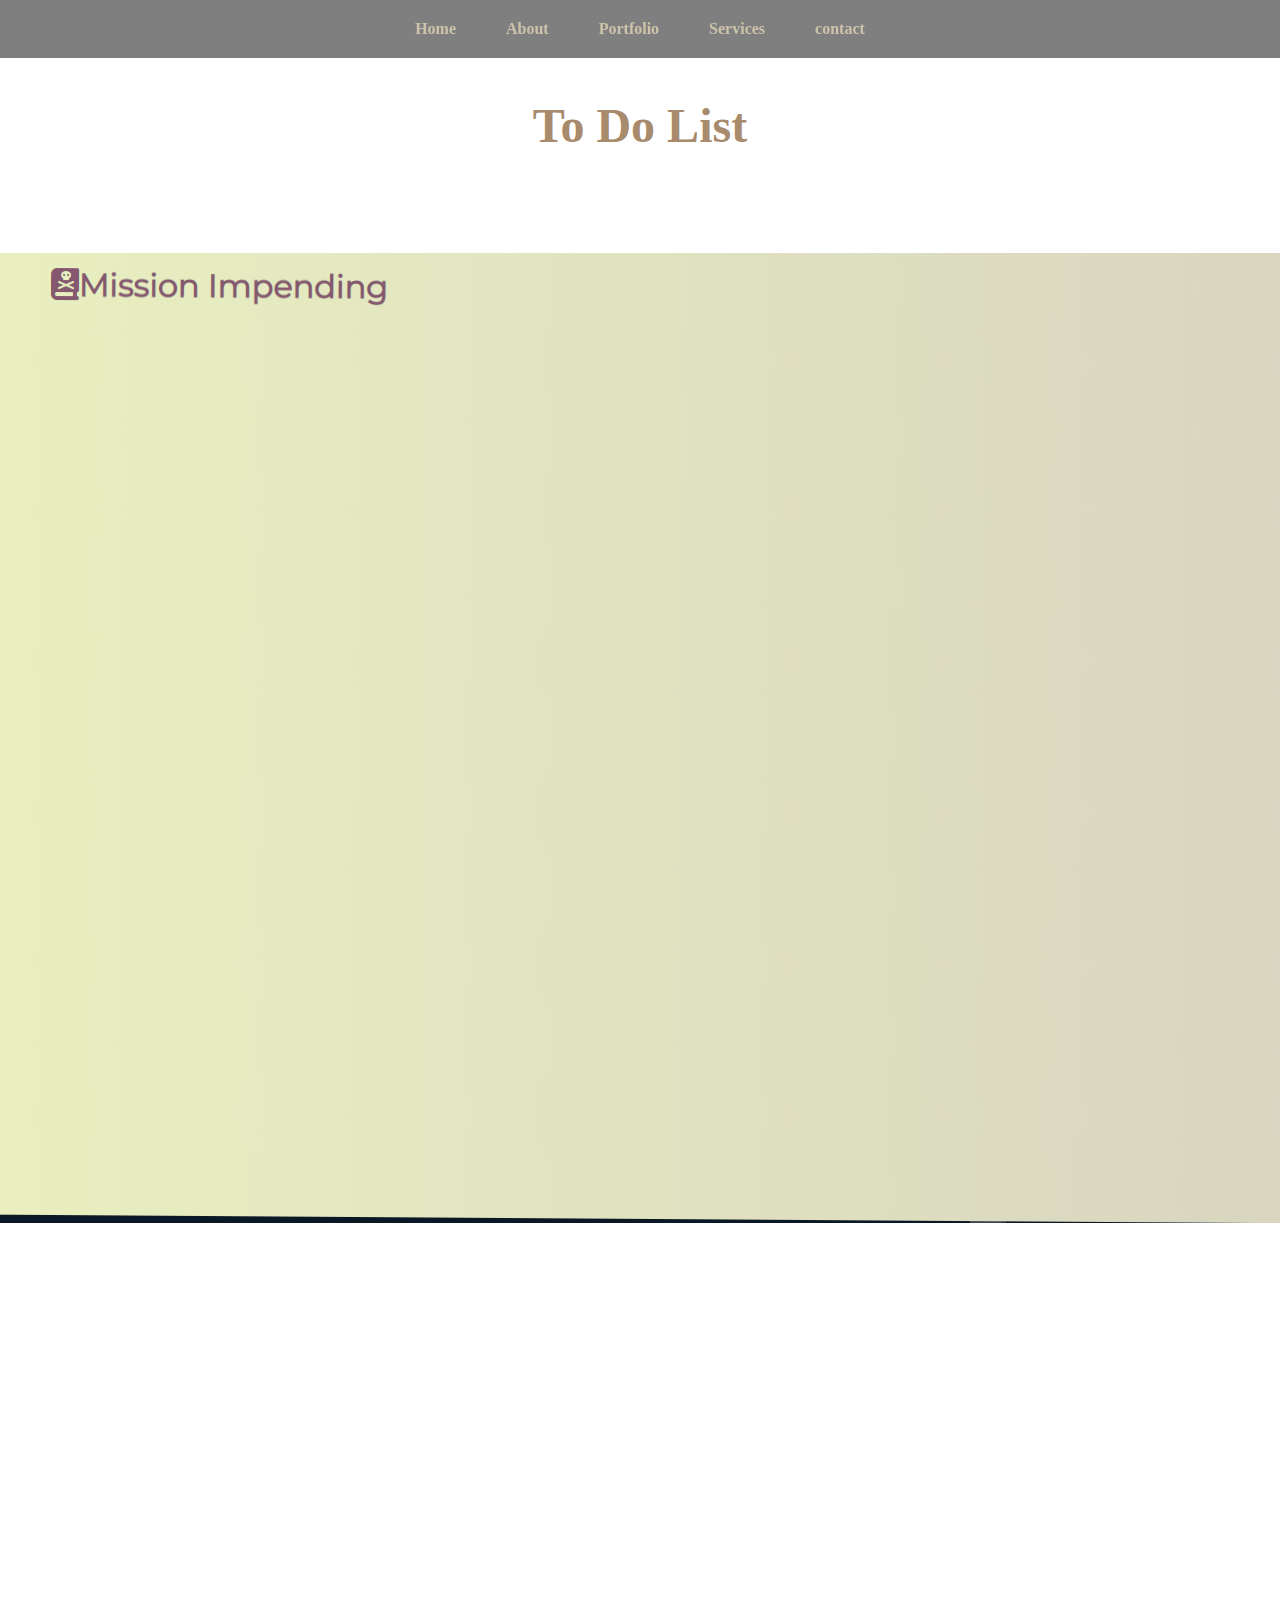
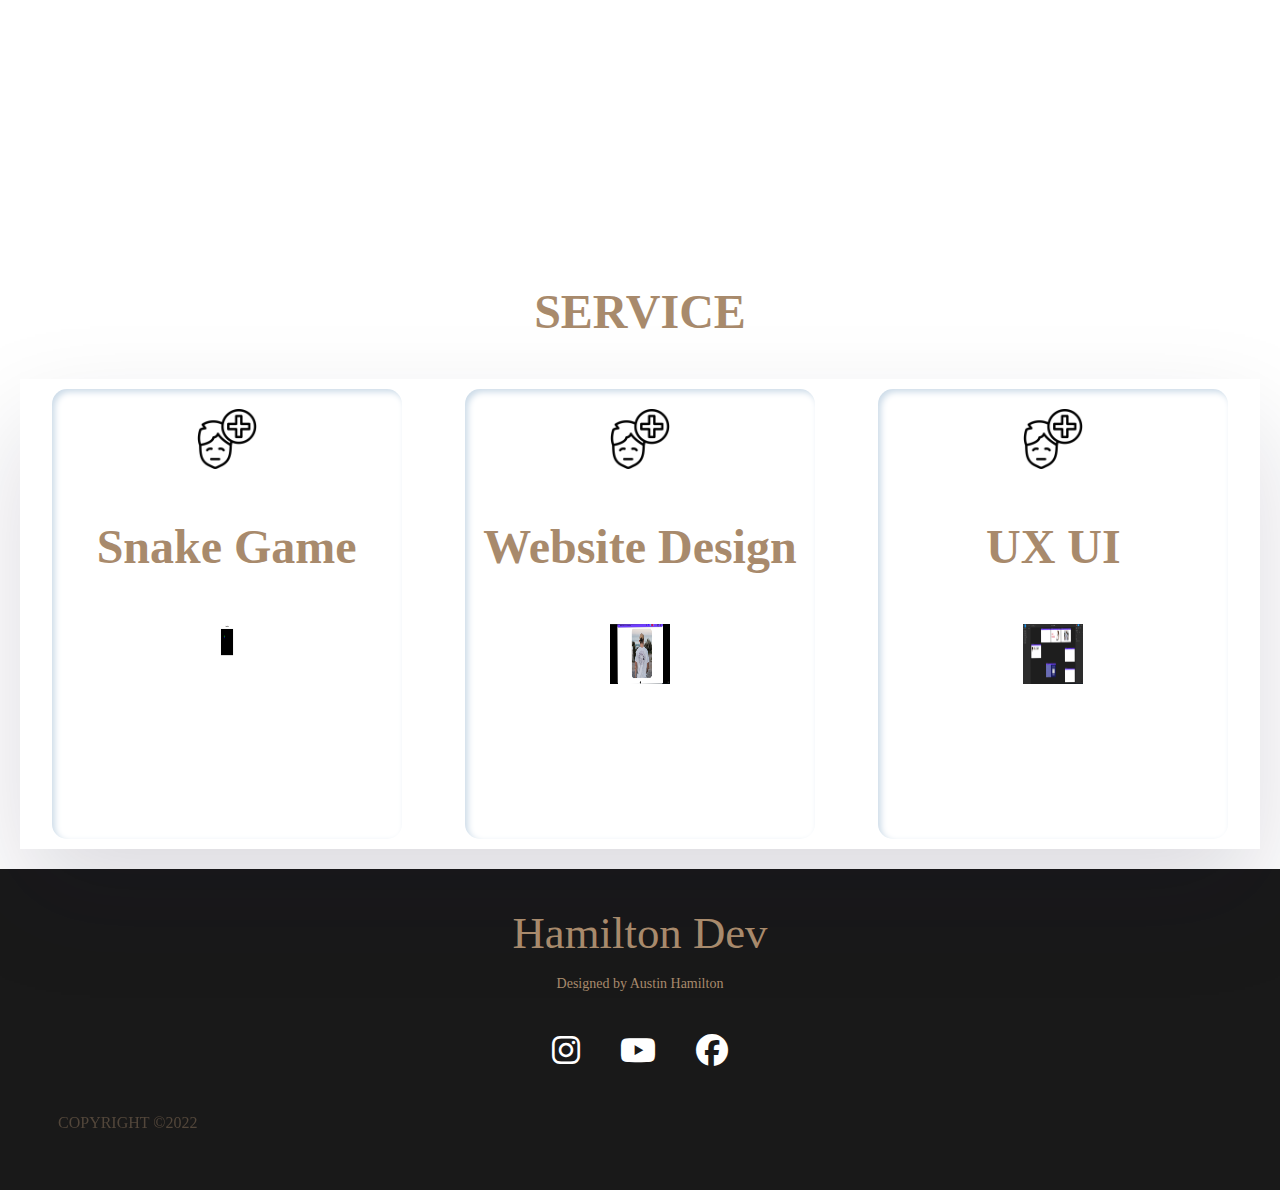
==== todolist.html @ 3255dfff "new new file" ====
<!DOCTYPE html>
<html lang="en">
<head>
    <meta charset="UTF-8">
    <meta http-equiv="X-UA-Compatible" content="IE=edge">
    <meta name="viewport" content="width=device-width, initial-scale=1.0">
    <title>todolist</title>
    <link rel="stylesheet" href="css/main.css">
    <link rel="stylesheet" href="css/brp.css">
    <!-- font -->
    <link rel="stylesheet" href="https://cdnjs.cloudflare.com/ajax/libs/font-awesome/6.2.0/css/all.min.css">
</head>
<body>
    <nav class="nav-bar">
        <ul>
            <li><a href="index.html">Home</a></li>
            <li><a href="about.html">About</a></li>
            <li><a href="index.html#portfolio">Portfolio</a></li>
            <li><a href="index.html#services">Services</a></li>
            <li><a href="contact.html">contact</a></li>
        </ul>
    </nav>
    <h1 class="headings">To Do List</h1>

    <section class="service-container">
        <div class="service-child">
            <img src="./images/Skärmbild (54).png"
                alt="">
        </div>
        <div class="service-child-1">
            <img src="./images/Skärmbild (54).png" alt="">
            <h3>To do list function</h3>
            <p>Lorem ipsum dolor sit amet consectetur adipisicing elit. Sit soluta harum</p>
        </div>
        <div class="service-child-2">
            <img src="./images/Skärmbild (54).png" alt="">
            <h3>To do list function</h3>
            <p>Lorem ipsum dolor sit amet consectetur adipisicing elit. Sit soluta harum</p>
        </div>
        <div class="service-child-3">
            <img src="./images/Skärmbild (54).png" alt="">
            <h3>To do list function</h3>
            <p>Lorem ipsum dolor sit amet consectetur adipisicing elit. Sit soluta harum</p>
        </div>

    </section>
    <section id="services">
        <h1 class="headings">SERVICE</h1>
        <div class="row">
            <div class="box">
                <img src="./images/positive-thinking.png" alt="">
                <h1 class="headings"> Snake Game </h1>
                <p><a href="SG.html"> <img src="./images/Skärmbild (53) (1).png" alt="">
                    </a>
                </p>
            </div>
            <div class="box">
                <img src="./images/positive-thinking.png" alt="">
                <h1 class="headings"> Website Design</h1>
                <p>
                    <a href="WD.html">
                        <img src="./images/Skärmbild (56).png" alt="">
                    </a>
                </p>
            </div>
            <div class="box">
                <img src="./images/positive-thinking.png" alt="">
                <h1 class="headings"> UX UI</h1>
                <p>
                    <a href="UIUX.html">
                        <img src="./images/Skärmbild (58).png" alt="">
                    </a>
                </p>
            </div>
        </div>
    </section>

    <footer>
        <div class="footer-content">
            <h3>Hamilton Dev</h3>
            <p> Designed by Austin Hamilton</p>
            <ul class="socials">
                <li><a href="https://www.instagram.com/">
                    <i class="fa-brands fa-instagram"></i>
                </a></li>
                <li><a href="https://www.youtube.com/watch?v=kwonKiHlFyo&ab_channel=FriIdrott">
                    <i class="fa-brands fa-youtube"></i>
                </a></li>
                <li><a href="https://sv-se.facebook.com/">
                    <i class="fa-brands fa-facebook"></i>
                </a></li>
            </ul>

        </div>
        <div class="footer-bottom">
            <p>copyright &copy;2022</p>
        </div>
    </footer>
    
</body>
</html>
---- css/main.css ----
*{
    margin: 0;
    padding: 0;
    box-sizing: border-box;
    font-family: century;
}

html{
    scroll-behavior: smooth;
    height: 100%;
}




/* Navbar */

.nav-bar{
    display: flex;
    justify-content: center;
    background-color: rgba(0, 0, 0, 0.5);
    position: sticky;
    top: 0;
}

.nav-bar ul {
    display: flex;
    list-style: none;
    margin: 20px 0px;
}
.nav-bar ul li {
    font-family: century;
    font-size: 1em;
    font-weight: bold;
}

.nav-bar ul li a {
    text-decoration: none;
    color: #cdc3aa;
    padding: 8px 25px;
    transition: all .5s ease;
}
.nav-bar ul li a:hover{
    background-color: #cdc3aa;
    color: #403c36;
    box-shadow: 0 0 10px white;
    border-radius: 20px;
}


/* Home */
#home {
    display: flex;
    flex-direction: column;
    background-color: rgba(0, 0, 0, 0.5);
    height: 840px;
    width: auto;
    justify-content: center;
    align-items: center;
    color: #cdc3aa;
}
#home::before{
    content: "";
    position: absolute;
    top: 0;
    right: 0;
    background: url("../images/insta\ pic.jpg") no-repeat center center/cover;
    height: 900px;
    width: 100%;
    z-index: -1;
    opacity: .8;

}
.main{
    display: flex;
    flex-direction: column;
    align-items: center;
    position: absolute;
    top: 30%;
    right: 25%;
}
.headings{
    font-family: century;
    font-size: 3rem;
    text-align: center;
    margin: 40px 0px;
    color: #a88a6c;
}

.btn{
    padding: 10px 35px;
    background-color: transparent;
    border: 1px solid #cdc3aa;
    color: #cdc3aa;
    outline: none;
    transition: .6s ease;
}

.btn:hover{
    cursor: pointer;
    background-color: #cdc3aa;
    color: black;
    box-shadow: 0 0 5px white, 0 0 10px white, 0 0 15px white;
    font-weight: bold;
    border-radius: 20px;
}

/* About Section */
#about {
    display: flex;
    flex-direction: column;
    box-sizing: border-box;
    padding: 20px;
    margin-bottom: 50px;
    box-shadow: rgba(0, 0, 0, 0.25) 0px 54px 55px, rgba(0, 0, 0, 0.12) 0px -12px 30px, rgba(0, 0, 0, 0.12) 0px 4px 6px, rgba(0, 0, 0, 0.17) 0px 12px 13px, rgba(0, 0, 0, 0.09) 0px -3px 5px;
}
#pic{
    display: flex;
}
#pic img{
    width: 300px;
    height: 400px;
}

#intro {
    display: flex;
    flex-direction: column;
    text-align: justify;
    padding: 10px;
}
#intro h2 {
    font-size: 2rem;
    margin-bottom: 20px;
}

/* portfolio section */
#portfolio{
    display: flex;
    flex-direction: column;
    background-color: rgba(0, 0, 0, 0.9);
    color: #cdc3aa;
    align-items: center;
    padding: 20px;
    

}

.gallery{
    display: flex;
    flex-wrap: wrap;
    justify-content: space-around;
    box-sizing: border-box;
    
    
}
.gallery img {
    width: 360px;
    height: 240px;
    margin: 10px;
    

}

/* Services section */
#services{
    display: flex;
    flex-direction: column;
    padding: 20px;
    
}

.row{
    display: flex;
    justify-content: space-around;
    flex-wrap: wrap;
    box-sizing: border-box;
    box-shadow: rgba(17, 12, 46, 0.15) 0px 48px 100px 0px;
}
.box{
    display: flex;
    flex-direction: column;
    width: 350px;
    height: 450px;
    box-shadow: rgb(204, 219, 232) 3px 3px 6px 0px inset, rgba(255, 255, 255, 0.5) -3px -3px 6px 1px inset;
    margin: 10px;
    align-items: center;
    text-align: justify;
    padding: 10px;
    border-radius: 15px;
    background: linear-gradient(to top, #cdc3aa 50%, white
    50%);
    background-size: 100% 200%;
    transition: all .8s;
}

.box:hover{
    background-position: left bottom;
    color: #a88a6c;
    border: none;
    box-shadow: 0 0 20px #cdc3aa;
}

.box img{
    width: 80px;
    height: 80px;
    background-color: white;
    padding: 10px;
}

/* Contact section */
#contact{
    display: flex;
    flex-direction: column;
    box-sizing: border-box;
    background-color: rgba(0, 0, 0, 0.9);
    color: #fff;
    padding: 20px;
}
.form{
    display: flex;
    flex-direction: column;
    box-sizing: border-box;
    align-items: center;
    margin: 20px 0px ;
}

.input{
    padding: 12px;
    margin: 15px;
    width: 30%;
    border: none;
    outline: none;
}

#msg{
    width: 20%;
    padding: 10px;
    margin: 15px;
    border: none;
    outline: none;
}

#send{
    padding: 10px;
    width: 10%;
    margin: 40px;
    border: none;
    outline: none;

} 
#send:hover{
    cursor: pointer;
    box-shadow: 0 0 10px white;
}

/* footer */
footer{
    /* position: fixed;
    bottom: 0;
    left: 0;
    right: 0; */
    background:rgba(0, 0, 0, 0.9);
    min-height: 100%;
    
    padding-top: 40px;
    color: #a88a6c;
    padding: 3rem;
    margin-top: auto;
    
}

.footer-content{
    display: grid;
     
    
     grid-template-columns: 1fr;
    justify-content: center;
    text-align: center; 
}

.footer-content h3 {
    font-size: 2.8rem;
    font-weight: 400;
    text-transform: capitalize;
    line-height: 2rem;
}

.footer-content p {
    /* max-width: 900px; */
    margin: 20px auto;
    line-height: 29px;
    font-size: 14px;
}
.socials{
    list-style: none;
    display: flex;
    align-items: center;
    justify-content: center;
    margin: 1rem 0 3rem 0;
}
.socials li{
    margin: 0 20px;
}
.socials a{
    text-decoration: none;
    color: #fff;
}
.socials a i{
    font-size: 2rem;
    transition: color .4s ease;
}

.socials a:hover i {
    color: #cdc3aa;
}
.footer-bottom{
    text-transform: uppercase;
    opacity: .4;
    width: auto;
    padding-bottom: 10px;
    padding-left: 10px;
    padding-top: auto;
    
}

/* projects sections */
.service-container{
    display: grid;
    grid-template-columns: 1fr 1fr 1fr;
    grid-template-rows: 1fr 1fr 1fr;
    grid-auto-rows: minmax(1fr, auto);
    gap: 20px;
    margin-top: 100px;
    margin-bottom: 100px;
    
    
}

.service-child{
   grid-column: 1 / 1;
   grid-row: 1 / 3;
   
   
    
    
    
}




.service-child-1 img{
    width: 100%;
    height: auto;
    object-fit: cover;
    

}
.service-child-2 img{
    width: 100%;
    height: auto;
    object-fit: cover;

}
.service-child-3 img{
    width: 100%;
    height: auto;
    object-fit: cover;

}
---- css/brp.css ----
/* about */


@media screen and (max-width: 800px) {
    /* navbar */
    .nav-bar ul{
        flex-wrap: wrap;
        justify-content: center;
    }
    /* heading */
    .heading{
        font-size: 2.5rem;
    }
    /* about */
    #pic{
        flex-direction: column;
        align-items: center;
    }
    #pic img{
        width: 475px;
        height: 300px;
    }
    #intro h2{
        text-align: center;
        padding: 10px;
    }
    /* contact */
    .input{
        width: 60%;
    }
    #msg{
        width: 55%;
    }
    #send{
        width: 20%;
    }

    /* project snake section */
    .service-child-1{
        grid-column: 2 / 2;
        
    
    }
    .service-child-2{
        grid-column: 2 / 2;
        
    }
    .service-child-3{
        grid-column: 2 / 3;
        
    }

     
    
}

@media screen and (max-width:530px) {
    /* Home */
    #home{
        height: 820px;
    }
    .headings{
        font-size: 1.7rem;
    }

    /* About */
    #pic img{
        width: 300px;
        height: 175px;
    }
    #intro h2{
        font-size: 1.5rem;
    }
    

    /* portfolio */
    .gallery img {
        width: 250px;
        height: 150px;
        margin: 10px;
    
    }
    
    /* CONTACT */
    #input{
        width: 80%;
    }
    #msg{
        width: 70%;
    }
    #send{
        width: 20%;
    }
}

@media screen and (max-width: 900px) {
    /* service section */
    .service-container{
        display: grid;
        grid-template-columns: 1fr 1fr 1fr;
        gap: 20px;
        
    }
    
    .service-child{
        grid-row: span 2;
        
    }
    
    .service-child img {
        width: 100%;
        height: auto;
        
    }
    
    
        
}
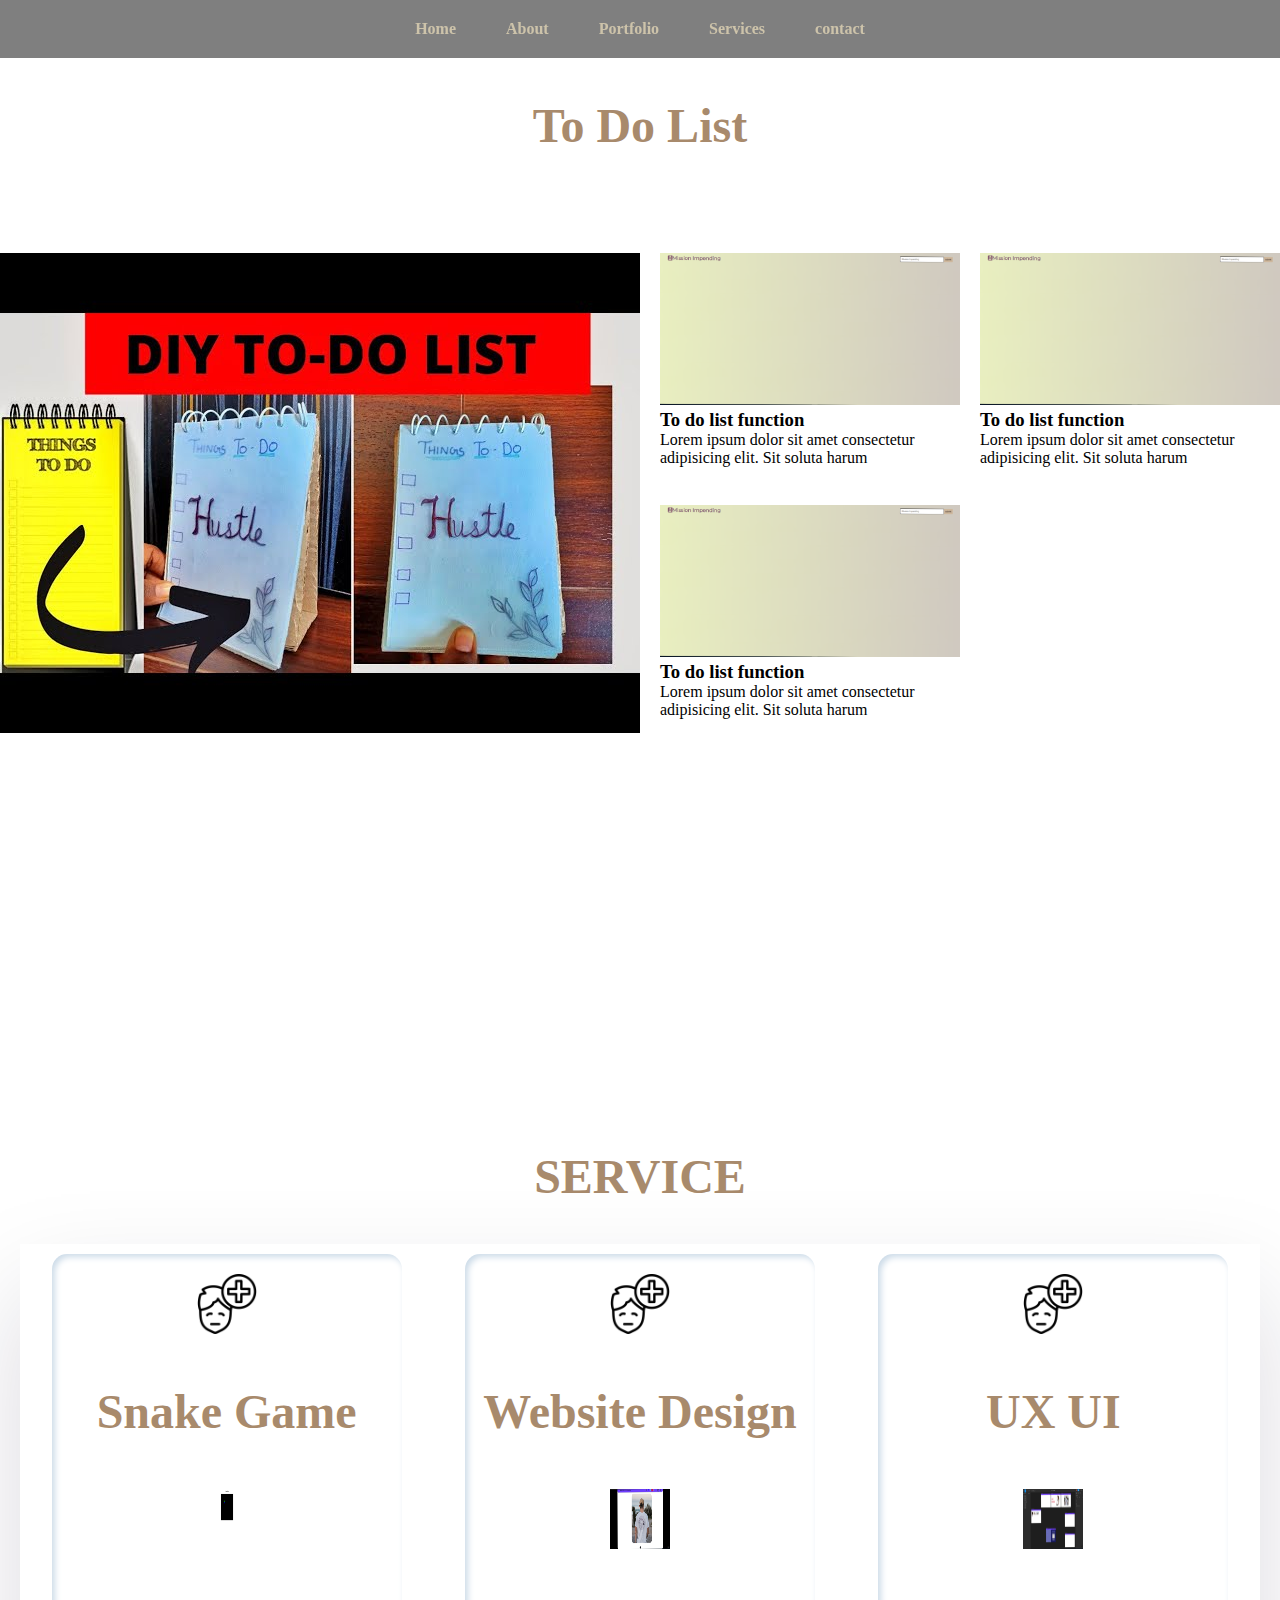
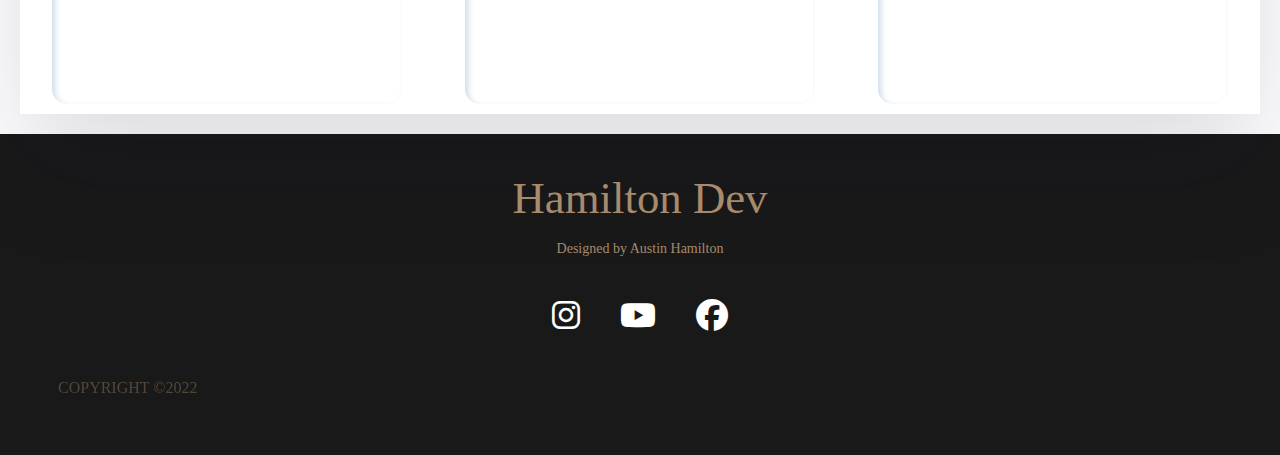
==== commit 6e3ccc7e: "Add files via upload" ====
--- a/todolist.html
+++ b/todolist.html
@@ -24,7 +24,7 @@
 
     <section class="service-container">
         <div class="service-child">
-            <img src="./images/Skärmbild (54).png"
+            <img src="./images/sddefault.jpeg"
                 alt="">
         </div>
         <div class="service-child-1">
--- a/css/main.css
+++ b/css/main.css
@@ -169,6 +169,7 @@
     
 }
 
+
 .row{
     display: flex;
     justify-content: space-around;
